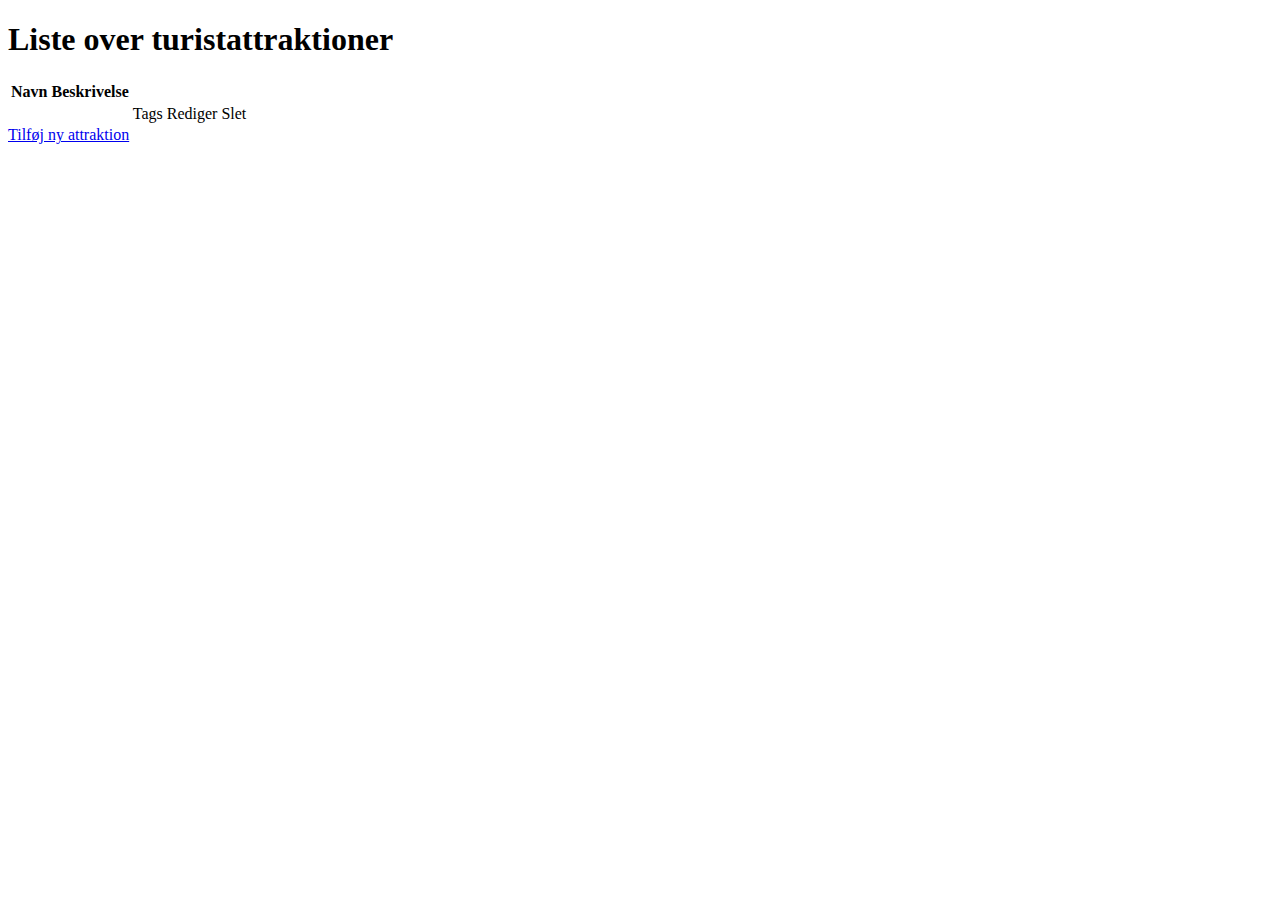
==== src/main/resources/templates/attractionList.html @ 128c3521 "Made step 5 amd 6 also placed v1 files into another directory" ====
<!DOCTYPE html>
<html xmlns:th="http://www.thymeleaf.org" lang="da">
<head>
    <meta charset="UTF-8">
    <title>Din bedste TouristGuide</title>
    <link th:href="@{/main.css}" rel="stylesheet">
    <link th:href="@{/buttons.css}" rel="stylesheet">

</head>
<body>
<h1 class="header1">Liste over turistattraktioner</h1>
<table class="table">
  <tr>
    <th class="th">Navn</th>
    <th class="th">Beskrivelse</th>
  </tr>
  <tr th:each="attraction : ${attractions}">
    <td class="td" th:text="${attraction.name}"></td>
    <td class="td" th:text="${attraction.description}"></td>
    <td>
      <a class="links-button" th:href="@{'/attractions/' + ${attraction.name} + '/tags'}">Tags</a>
      <a class="links-button" th:href="@{'/attractions/' + ${attraction.name} + '/edit'}">Rediger</a>
      <a class="links-button" th:href="@{'/attractions/' + ${attraction.name} + '/delete'}">Slet</a>
    </td>
  </tr>
</table>
<a class="addbutton" href="/add">Tilføj ny attraktion</a>

</body>
</html>
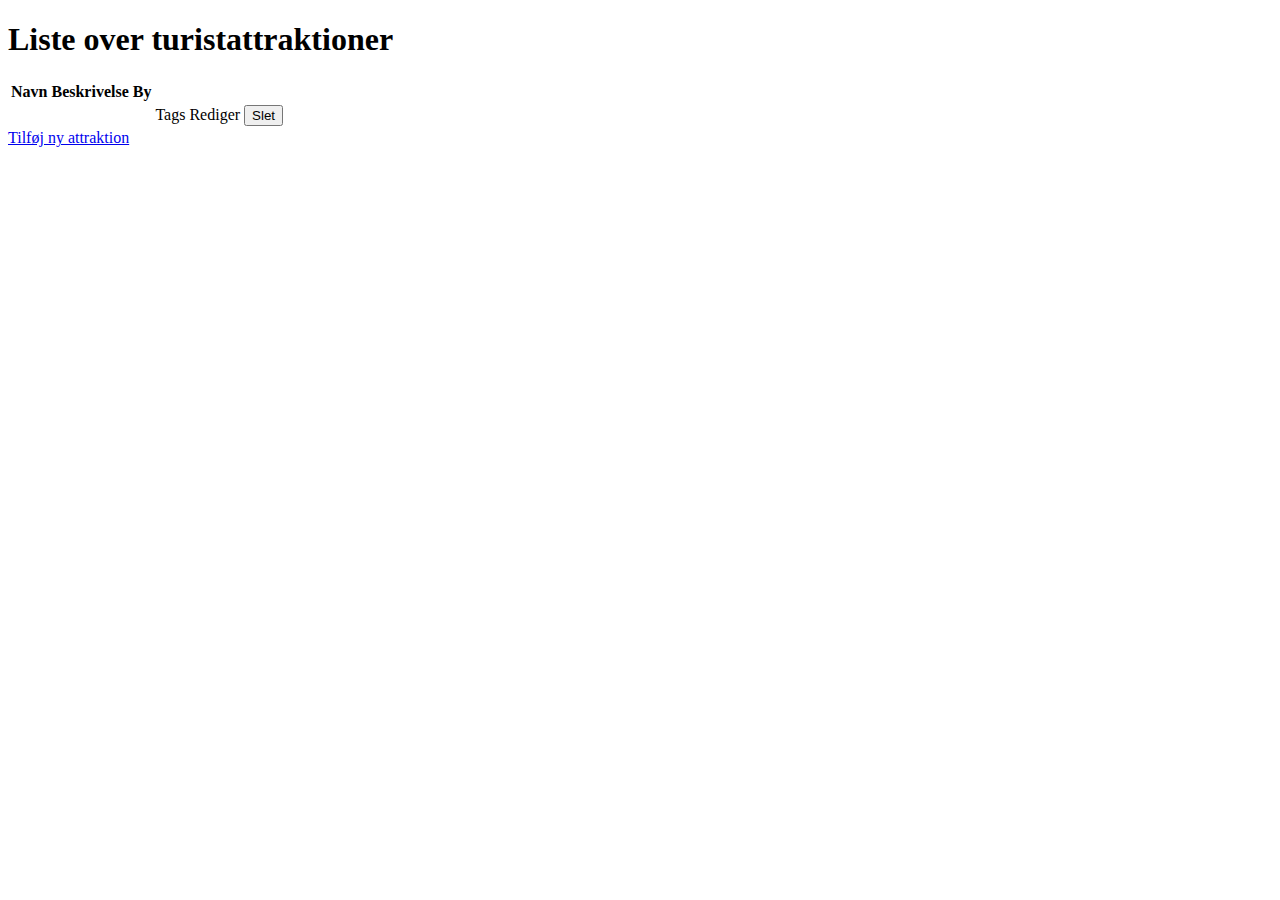
==== commit 4a840270: "TouristGuide del 2 done" ====
--- a/src/main/resources/templates/attractionList.html
+++ b/src/main/resources/templates/attractionList.html
@@ -13,18 +13,23 @@
   <tr>
     <th class="th">Navn</th>
     <th class="th">Beskrivelse</th>
+    <th class="th">By</th>
   </tr>
   <tr th:each="attraction : ${attractions}">
     <td class="td" th:text="${attraction.name}"></td>
     <td class="td" th:text="${attraction.description}"></td>
+    <td class="td" th:text="${attraction.city}"></td>
     <td>
       <a class="links-button" th:href="@{'/attractions/' + ${attraction.name} + '/tags'}">Tags</a>
       <a class="links-button" th:href="@{'/attractions/' + ${attraction.name} + '/edit'}">Rediger</a>
-      <a class="links-button" th:href="@{'/attractions/' + ${attraction.name} + '/delete'}">Slet</a>
+        <form th:action="@{'/attractions/' + ${attraction.name} + '/delete'}" method="post" style="display: inline">
+            <button class="links-buttondelete" type="submit">
+                Slet
+            </button>
+        </form>
     </td>
   </tr>
 </table>
-<a class="addbutton" href="/add">Tilføj ny attraktion</a>
-
+<a class="addbutton" href="/attractions/add">Tilføj ny attraktion</a>
 </body>
 </html>